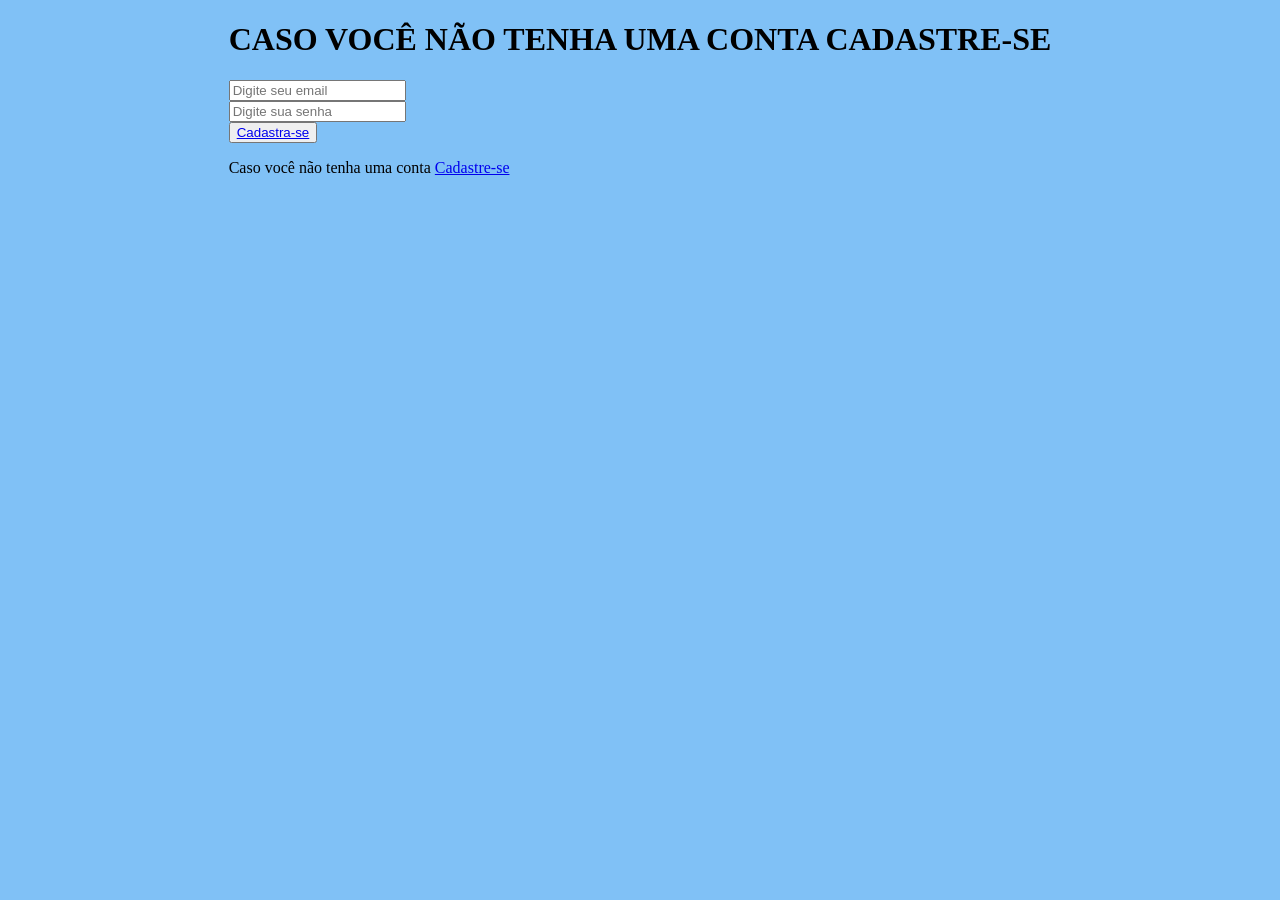
==== cad.html @ fa4e34d3 "Corpo/" ====
<!DOCTYPE html>
<html lang="pt-br">
<head>
    <meta charset="UTF-8">
    <meta name="viewport" content="width=device-width, initial-scale=1.0">
    <title>Shine - Cadastra-se</title>
    <link rel="stylesheet" href="style.css">
    <link rel="stylesheet" href="query.css">
    <link rel="shortcut icon" href="favicon.ico" type="image/x-icon">
    <link rel="stylesheet" href="https://fonts.googleapis.com/css2?family=Material+Symbols+Outlined:opsz,wght,FILL,GRAD@24,400,0,0&icon_names=visibility" />
</head>
<body>
    <form id="form" method="post">
        <h1 id="text">CASO VOCÊ NÃO TENHA UMA CONTA CADASTRE-SE</h1>
        <input list="finalizacao" type="email" name="email" id="email1" placeholder="Digite seu email">
        <datalist id="finalizacao">
            <option value="@gmail.com" label="Google"></option>
            <option value="@outlook.com" label="Outlook"></option>
            <option value="@hotmail.com" label="Outlook"></option>
            <option value="@live.com" label="Outlook"></option>
            <option value="@yahoo.com" label="Yahoo"></option>
            <option value="@yahoo.com.br" label="Yahoo"></option>
            <option value="@aol.com" label="Aple"></option>
        </datalist>
        <br>
        <input type="password" name="senha" id="senha1" placeholder="Digite sua senha">
        <br>
        <button type="button" id="butao"><a href="http://israel2025.github.io/my-site/" target="_blank" rel="Entrar painel">Cadastra-se</a></button><!---Cadastro butao------>
        <p id="direcionamento">Caso você não tenha uma conta <a href="site\Corpo_total\Area_login" target="_self" id="link_log">Cadastre-se</a></p>
    </form>
</body>
</html>
---- style.css ----
@charset "UTF-8";

@import url('https://fonts.googleapis.com/css2?family=DM+Serif+Text:ital@0;1&display=swap');

#develop {
    width: 868px;
    height: 300px;
    text-align: center;
    font-size: 5em;
    color: white;
    border: 1px black;

    transform: translateX(20px) translateY(250px);
}

body {
  display: flex;
  justify-content: center;
  align-items: flex-end;
  margin: 0px;
  background-color: #80c1f6;
}

.animation {
  position: relative;
  height: 200px;
  overflow: hidden;
  animation: rise 1.5s ease-in-out infinite alternate;
  animation-delay: 0.3s;
}

.forma {
    width: 100px;
    height: 100px;
    background: #00378e;
    border-radius: 50%;
    transform: translateY(100px);
    animation: saidaanimada 1.5s ease-in-out infinite alternate;
}

@keyframes saidaanimada {
  from { transform: translateY(100%);}
  to   { transform: translateY(0);}
}




/*.imgg {
    width: 500px;
    height: 200px;
    position: absolute;
    z-index: 2;
    display: flex;
    justify-content: center;
    align-items: center;

    transform: translateY(50px) translateX(410px);
}

form {
    display: block;
    background-color: black;
    padding: 10px;
    border-radius: 10px;
    position: relative;
    z-index: 1;
    display: flex;
    justify-content: center;
    align-items: center;
    height: 600px;
    width: 500px;
    
    transform: translateY(0px) translateX(400px);
}

.ja {
    transform: translateX(5px) translateY(50px);
    height: 50px;
    width: 400px;
    border-radius: 10px;
    border: none;
    padding: 5px;
    font-size: 1.2em;   
}

#bu {
    background-color: rgb(1, 179, 1);
    font-size: 1.5em;
    font-weight: bolder;
}

#bu:hover {
    transition-duration: .2s;
    color: white;
    background-color: rgb(0, 84, 0);
    box-shadow: 0px 0px 10px white;
    text-shadow: 0px 0px 10px white;
}

#t.nome:hover {
    box-shadow: 0px 0px 10px white;
}

.bu {
    background-color: rgb(255, 121, 73);
    border: none;
    padding: 15px;
    margin: 10px;
    border-radius: 5px;
    cursor: pointer;
    font-size: 1.1em;
    font-weight: bolder;
}

.bu:hover {
    background-color: rgb(133, 36, 0);
    color: white;
    transition-duration: .5s;
    text-shadow: 0px 0px 10px orange;
    box-shadow: 0px 0px 10px orange;
}*/
---- query.css ----
@charset "UTF-8";

@media (max-width: 600px) {
    
    body {
      background-color: lightgray;
      overflow: hidden;
    }

    .imgg{
        width: 400px;
        height: 200px;

        transform: translateY(86px) translateX(100px);
    }

    form {
        position: absolute;
        top: 50%;
        left: 50%;
        transform: translate(-50%, -50%);
        width: 350px;
        height: 500px;
        border-radius: 10px;
        display: flex;
        justify-content: center;
        align-items: center;
  }

  .ja {
    transform: translateY(100px) translateX(5px);
    margin: 10px;
    width: 250px;
  }

  .forma {
    display: block;
    margin-bottom: 10px;
  }

  #mid {
    transform: translateX(130px) translateY(-100px);
    font-size: 1.1em;
    font-weight: bolder;
    text-align: left;
    padding: 5px;
    width: 90%;
    word-break: break-all;
  }
}

@media (min-width: 601px) and (max-width: 1024px) {
  
}

@media (min-width: 1441) {
  #mid {
    white-space: nowrap;
  }
}
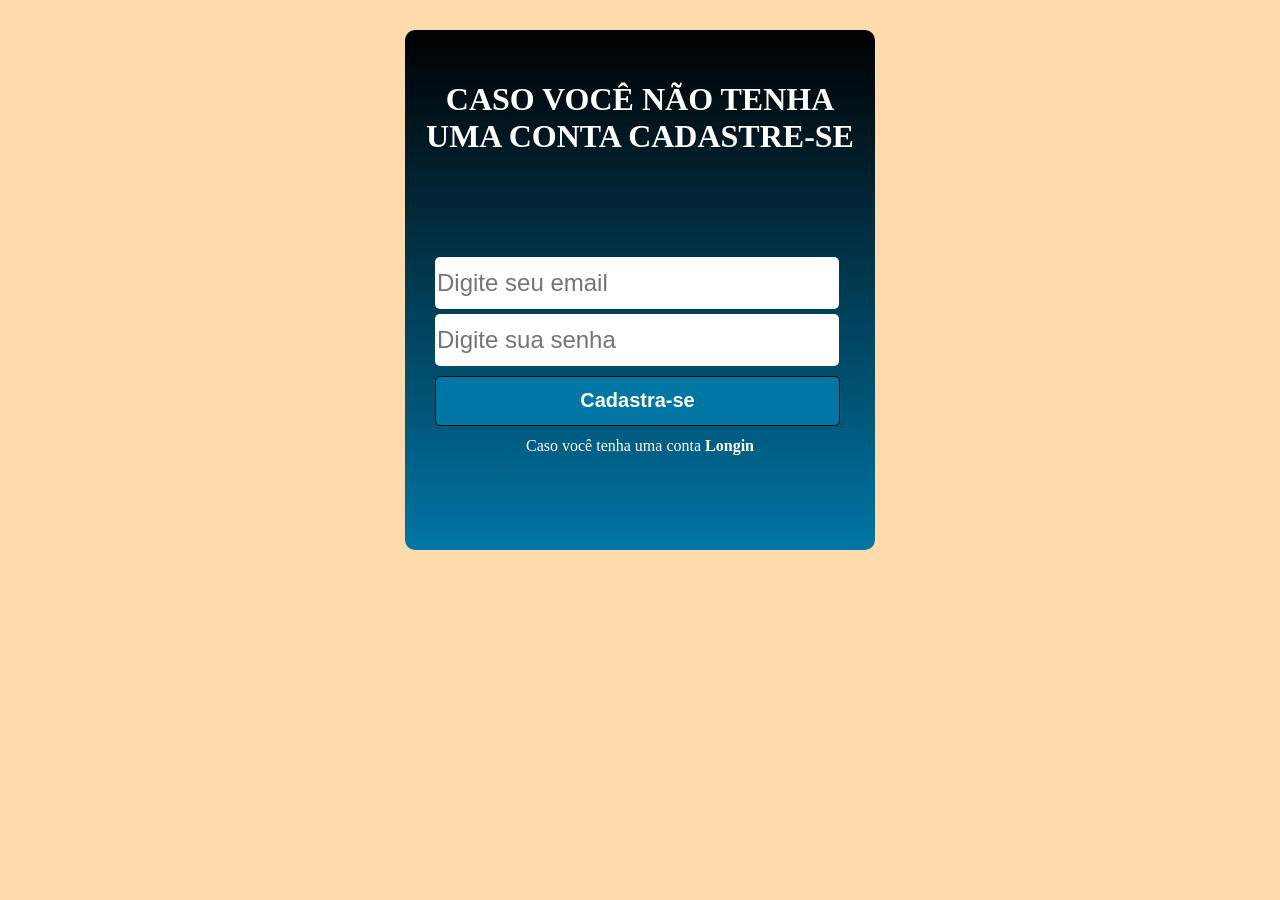
==== commit 94c32b42: "Add files via upload" ====
--- a/cad.html
+++ b/cad.html
@@ -4,7 +4,7 @@
     <meta charset="UTF-8">
     <meta name="viewport" content="width=device-width, initial-scale=1.0">
     <title>Shine - Cadastra-se</title>
-    <link rel="stylesheet" href="style.css">
+    <link rel="stylesheet" href="es.css">
     <link rel="stylesheet" href="query.css">
     <link rel="shortcut icon" href="favicon.ico" type="image/x-icon">
     <link rel="stylesheet" href="https://fonts.googleapis.com/css2?family=Material+Symbols+Outlined:opsz,wght,FILL,GRAD@24,400,0,0&icon_names=visibility" />
@@ -26,7 +26,7 @@
         <input type="password" name="senha" id="senha1" placeholder="Digite sua senha">
         <br>
         <button type="button" id="butao"><a href="http://israel2025.github.io/my-site/" target="_blank" rel="Entrar painel">Cadastra-se</a></button><!---Cadastro butao------>
-        <p id="direcionamento">Caso você não tenha uma conta <a href="site\Corpo_total\Area_login" target="_self" id="link_log">Cadastre-se</a></p>
+        <p id="direcionamento">Caso você tenha uma conta <a href="site\Corpo_total\Area_login" target="_self" id="link_log">Longin</a></p>
     </form>
 </body>
 </html>
--- a/es.css
+++ b/es.css
@@ -0,0 +1,73 @@
+@charset "UTF-8";
+
+body {
+    height: 100%;
+    margin-top: 30px;
+    background-color: rgb(255, 219, 171);
+}
+
+#form {
+    background-image: linear-gradient(to bottom, black, rgb(0, 118, 165));
+    margin: auto;
+    padding: 10px;
+    width: 450px;
+    height: 500px;
+    border-radius: 10px;
+}
+
+#email1 {
+    font-size: 1.5em;
+    border-radius: 5px;
+    border: none;
+    margin-bottom: 5px;
+    width: 400px;
+    height: 50px;
+    transform: translateX(20px) translateY(100px);
+}
+
+#senha1 {
+    font-size: 1.5em;
+    border-radius: 5px;
+    border: none;
+    margin-bottom: 5px;
+    width: 400px;
+    height: 50px;
+    transform: translateX(20px) translateY(100px);
+}
+
+#butao {
+    border: 1px solid black;
+    border-radius: 5px;
+    background-color: rgb(0, 118, 165);
+    width: 405px;
+    height: 50px;
+    transform: translateX(20px) translateY(105px);
+}
+
+#butao:hover {
+    background-color: rgb(0, 58, 97);
+    cursor: pointer;
+}
+
+a {
+    text-decoration: none;
+    font-size: 1.5em;
+    color: white;
+    font-weight: bolder;
+}
+
+#text {
+    color: white;
+    text-align: center;
+    transform: translateY(20px);
+}
+
+#direcionamento {
+    color: white;
+    text-align: center;
+    transform: translateY(100px);
+}
+
+#link_log {
+    font-size: 1em;
+}
